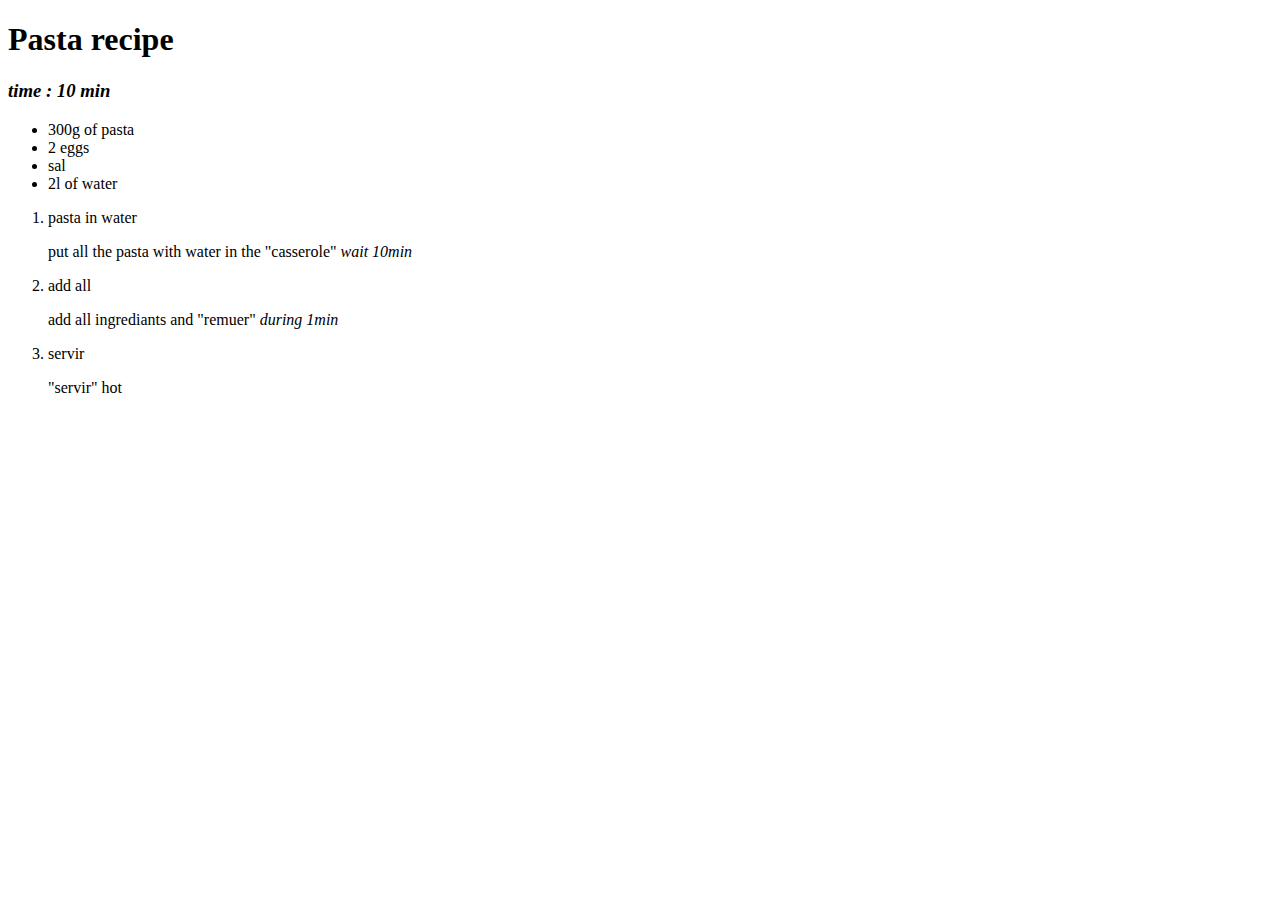
==== recipe/pasta.html @ bbc43436 "fixe the bug in the last commit     (i think)" ====
<!DOCTYPE html>
<html lang="en">
<head>
    <meta charset="UTF-8">
    <title>pasta recipe</title>
</head>
<body>
    <h1>Pasta recipe</h1>
    <h3><em>time : 10 min</em></h3>
    <ul>
        <li>300g of pasta</li>
        <li>2 eggs</li>
        <li>sal</li>
        <li> 2l of water</li>
    </ul>
    <ol>
        <li>pasta in water</li>
            <p>
                put all the pasta with water in the "casserole"
                <em>wait 10min</em>
            </p>
        <li>add all</li>
        <p>
            add all ingrediants and "remuer"
            <em>during 1min</em>
        </p>
        <li>servir</li>
        <p>
            "servir" hot 
        </p>
    </ol>
</body>
</html>
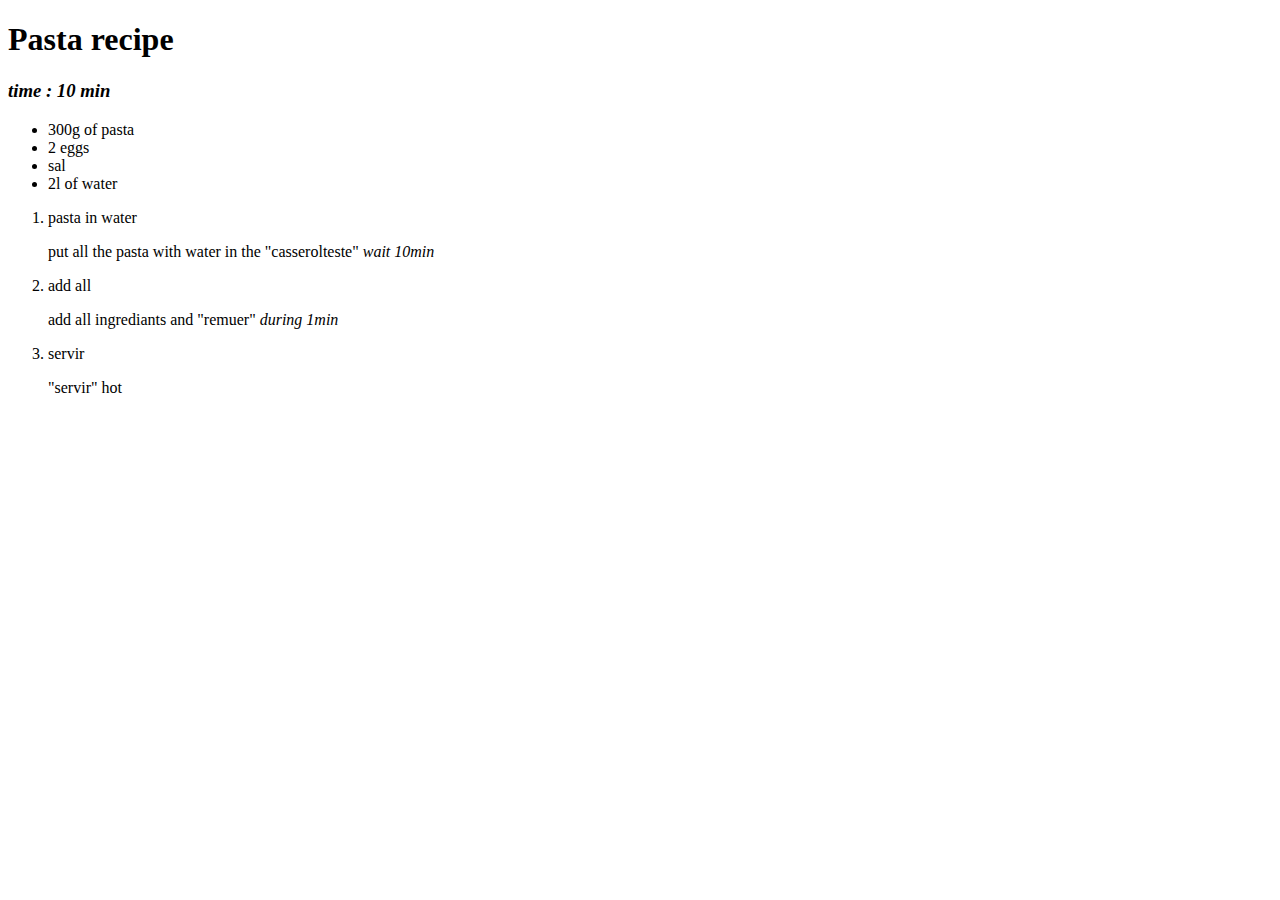
==== commit ff835c43: "add style for the backgroung of main" ====
--- a/recipe/pasta.html
+++ b/recipe/pasta.html
@@ -16,7 +16,7 @@
     <ol>
         <li>pasta in water</li>
             <p>
-                put all the pasta with water in the "casserole"
+                put all the pasta with water in the "casserolteste"
                 <em>wait 10min</em>
             </p>
         <li>add all</li>
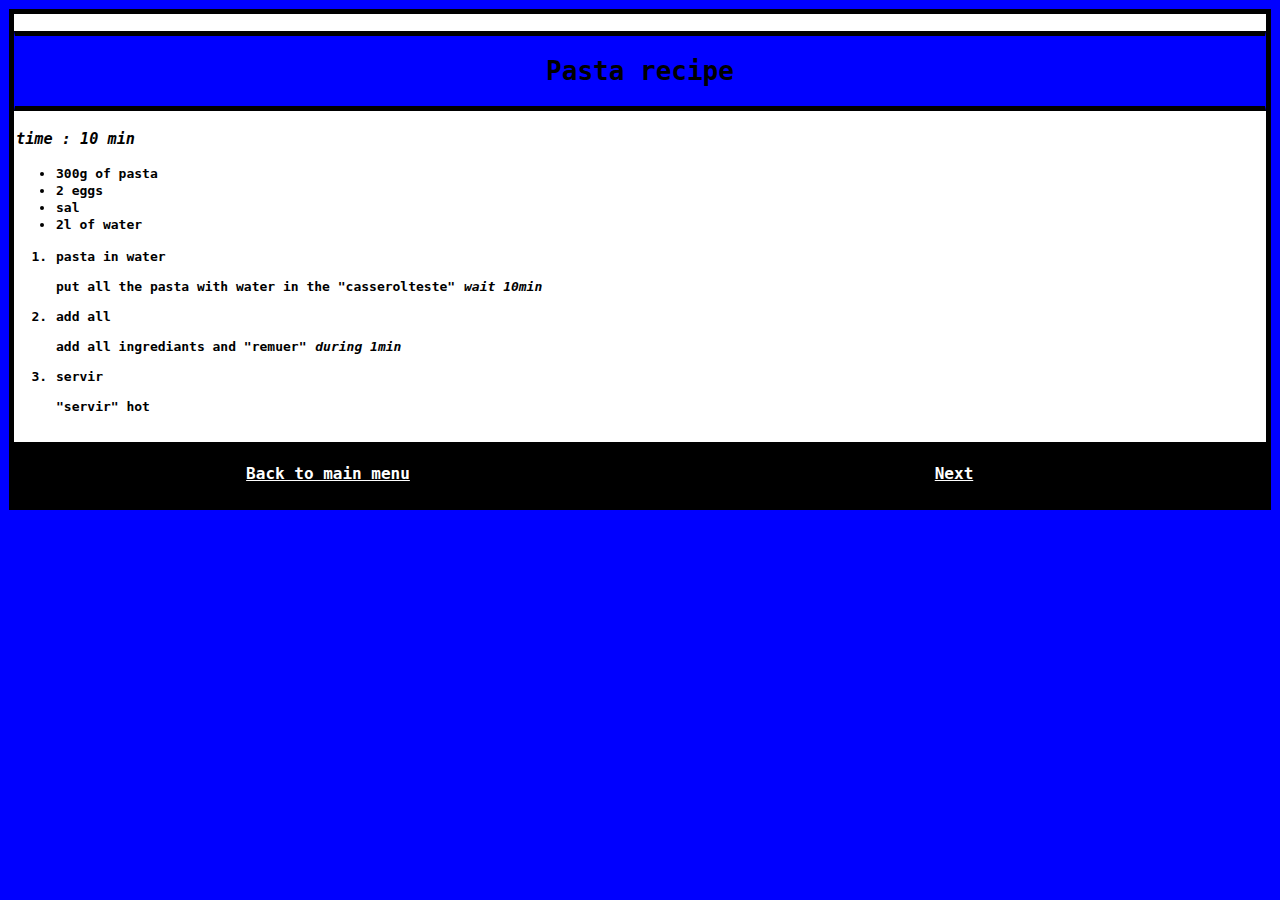
==== commit 6f66444a: "style change :     - added the backrground color, title     - for pasta add pied de page" ====
--- a/recipe/pasta.html
+++ b/recipe/pasta.html
@@ -3,6 +3,7 @@
 <head>
     <meta charset="UTF-8">
     <title>pasta recipe</title>
+    <link rel="stylesheet" href="/style.CSS">
 </head>
 <body>
     <h1>Pasta recipe</h1>
@@ -29,5 +30,10 @@
             "servir" hot 
         </p>
     </ol>
+    <div class="bas">
+        <a href="/index.html" class="fullsize">Back to main menu</a>
+        <a href="/recipe/pasta.html" class="fullsize">Next</a>
+    </div>
+
 </body>
 </html>--- a/style.CSS
+++ b/style.CSS
@@ -0,0 +1,42 @@
+*{
+    border: solid 1px rgb(128, 0, 128, 0);
+    font-weight: 900;
+    font-family: monospace;
+}
+
+html{
+    background-color: blue;
+}
+
+h1{
+    text-align: center;
+    background-color: blue;
+    color: black;
+    border-top: solid 5px black;
+    border-bottom: solid 5px black;
+    display: block;
+    padding: 20PX;
+}
+body{
+    background-color: white;
+    border: 5px solid black;
+    width: auto;
+    height: auto;
+}
+h3{
+    color: black;
+}
+.bas{
+    display: inline-flex;
+    background-color: black;
+    color: white;
+    width: 100%;
+}
+.fullsize{
+    width: 100%;
+    text-align: center;
+    font-size: large;
+    color: white;
+    height: 19px;
+    margin: 20px 0 20px 0 ;
+}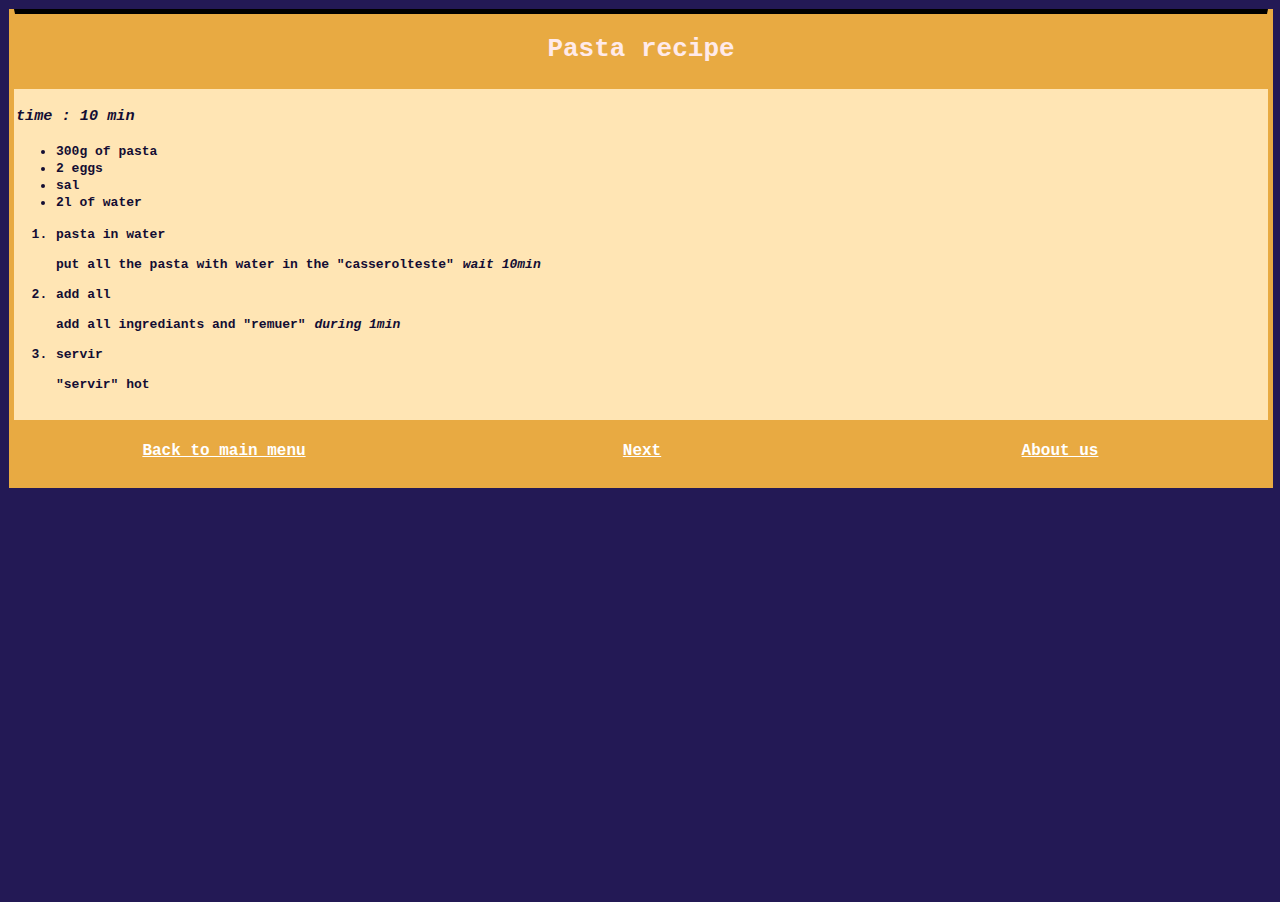
==== commit f9183525: "changign color adding about us" ====
--- a/recipe/pasta.html
+++ b/recipe/pasta.html
@@ -33,6 +33,7 @@
     <div class="bas">
         <a href="/index.html" class="fullsize">Back to main menu</a>
         <a href="/recipe/pasta.html" class="fullsize">Next</a>
+        <a href="/createur.html" class="fullsize">About us</a>
     </div>
 
 </body>
--- a/style.CSS
+++ b/style.CSS
@@ -2,24 +2,46 @@
     border: solid 1px rgb(128, 0, 128, 0);
     font-weight: 900;
     font-family: monospace;
+    color: #130D33;
 }
 
 html{
-    background-color: blue;
+    background-color: #231955;
+    width: 100%;
+    height: 100%;
+}
+
+.flex{
+    display: flex;
+    width: 100%;
+    height: 200px;
+}
+
+.bleu{
+    background-color: darkblue;
+    flex: auto;
+    border-radius: 10px;
+}
+
+.rouge{
+    background-color: darkred;
+    border-radius: 10px;
+    flex: 2;
 }
 
 h1{
     text-align: center;
-    background-color: blue;
-    color: black;
+    background-color: #E8AA42;
+    color: rgb(255, 234, 234);
     border-top: solid 5px black;
-    border-bottom: solid 5px black;
+    margin-top: -5px;
+    border-bottom: solid 5px #E8AA42;
     display: block;
     padding: 20PX;
 }
 body{
-    background-color: white;
-    border: 5px solid black;
+    background-color: #FFE5B4;
+    border: 5px solid #E8AA42;
     width: auto;
     height: auto;
 }
@@ -28,7 +50,7 @@
 }
 .bas{
     display: inline-flex;
-    background-color: black;
+    background-color: #E8AA42;
     color: white;
     width: 100%;
 }
